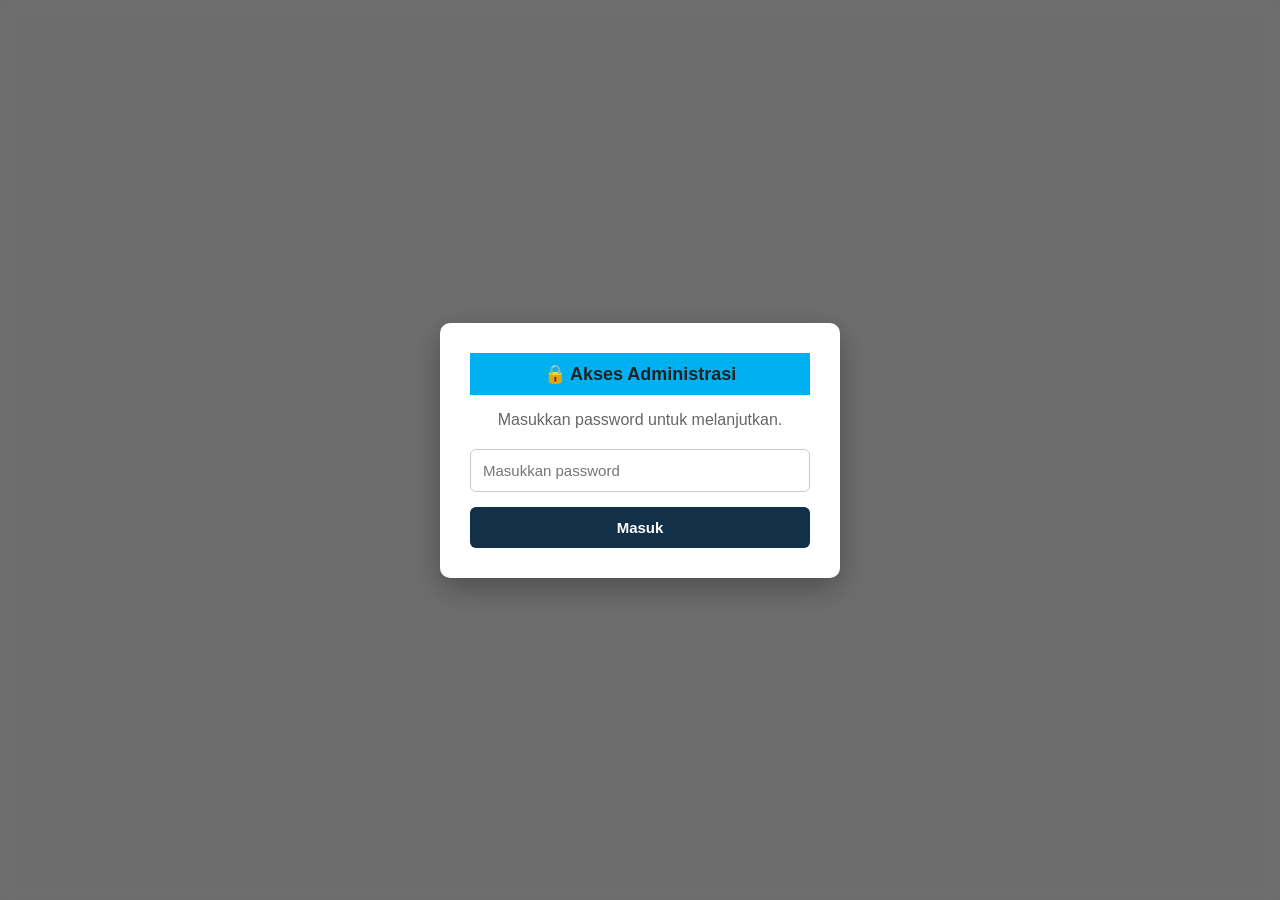
==== login.html @ 2b8ece85 "Project 1 Tata Wangun Admin" ====
<!DOCTYPE html>
<html lang="id">

<head>
    <meta charset="UTF-8">
    <meta name="viewport" content="width=device-width, initial-scale=1.0">

    <title>Login | Tata Wangun Interior</title>

    <link rel="stylesheet" href="style.css">
</head>

<body>

    <div class="modal-password">

        <div class="kotak-password">

            <h2>🔒 Akses Administrasi</h2>

            <p>
                Masukkan password untuk melanjutkan.
            </p>

            <input
                type="password"
                id="password"
                placeholder="Masukkan password"
            >

            <button id="tombol-login">
                Masuk
            </button>

        </div>

    </div>

    <script src="login.js"></script>

</body>

</html>
---- style.css ----
/* ==================================================
   DASAR
   ================================================== */

* {
    box-sizing: border-box;
}

body {
    margin: 0;

    font-family: Arial, sans-serif;

    background-color: #f2f2f2;

    color: #222;
}


/* ==================================================
   MENU HAMBURGER
   ================================================== */

.tombol-menu {
    position: fixed;

    top: 15px;
    left: 15px;

    z-index: 1001;

    width: 45px;
    height: 45px;

    padding: 0;

    border: none;
    border-radius: 5px;

    background-color: #123047;
    color: white;

    font-size: 25px;

    cursor: pointer;
}

.tombol-menu:hover {
    background-color: #007dac;
}


/* ==================================================
   SIDEBAR
   ================================================== */

.sidebar {
    position: fixed;

    top: 0;
    left: 0;

    z-index: 1000;

    width: 250px;
    height: 100vh;

    padding: 75px 15px 25px;

    background-color: #123047;
    color: white;

    transform: translateX(-100%);

    transition: transform 0.3s ease;
}

.sidebar.buka {
    transform: translateX(0);
}

.sidebar h2 {
    margin: 0 0 8px;

    font-size: 20px;
}

.sidebar p {
    margin: 0 0 30px;

    color: #b7e6f7;

    font-size: 13px;
}


/* ==================================================
   MENU SIDEBAR
   ================================================== */

.menu-sidebar {
    display: flex;

    flex-direction: column;

    gap: 8px;
}

.menu-sidebar a {
    padding: 12px;

    border-radius: 5px;

    color: white;

    text-decoration: none;

    font-weight: bold;
}

.menu-sidebar a:hover,
.menu-sidebar a.aktif {
    background-color: #00a8e1;
}


/* ==================================================
   OVERLAY
   ================================================== */

.overlay {
    position: fixed;

    top: 0;
    left: 0;

    z-index: 999;

    width: 100%;
    height: 100%;

    background-color: rgba(0, 0, 0, 0.4);

    display: none;
}

.overlay.tampil {
    display: block;
}


/* ==================================================
   LAYOUT
   ================================================== */

.layout-aplikasi {
    min-height: 100vh;
}

.isi-halaman {
    width: 100%;

    min-width: 0;
}


/* ==================================================
   HEADER
   ================================================== */

header {
    padding: 25px 25px 25px 100px;

    background-color: #123047;

    color: white;
}

header h1 {
    margin: 0 0 5px;
}

header p {
    margin: 0;

    color: #b7e6f7;
}

.header-company {
    display: flex;
    align-items: center;
    gap: 25px;
    width: 100%;
}

.header-company img {
    width: 350px;
    height: auto;
    flex-shrink: 0;
}

/* ==================================================
   MAIN
   ================================================== */

main {
    max-width: 1200px;

    margin: 30px auto;

    padding: 25px;

    background-color: white;

    border-radius: 8px;
}

section {
    margin-bottom: 30px;
}

h2 {
    margin: 0 0 15px;

    padding: 10px;

    background-color: #00b0f0;

    font-size: 18px;
}


/* ==================================================
   FORM
   ================================================== */

.data-proyek,
.form-pelanggan,
.form-pembayaran {
    display: flex;

    flex-direction: column;

    gap: 8px;

    max-width: 700px;

    padding: 20px;

    border: 1px solid #c7d3dc;

    background-color: #f7fbfd;
}

.form-pembayaran label {
    margin-top: 5px;

    font-weight: bold;
}

.data-proyek input,
.form-pelanggan input,
.form-pelanggan textarea,
.form-pembayaran input,
.form-pembayaran textarea,
.form-pembayaran select {
    width: 100%;

    padding: 10px;

    border: 1px solid #aab7c2;

    border-radius: 4px;

    font: inherit;
}

.data-proyek input {
    max-width: 500px;
}

.form-pelanggan textarea,
.form-pembayaran textarea {
    min-height: 80px;

    resize: vertical;
}


/* ==================================================
   TABEL
   ================================================== */

table {
    width: 100%;

    border-collapse: collapse;
}

th,
td {
    padding: 8px;

    border: 1px solid black;

    text-align: center;
}

th {
    background-color: #e7e7e7;
}

td input {
    width: 100%;

    padding: 6px;

    border: none;

    background-color: #fff4bf;
}


/* Header tabel */

.material thead th,
.jasa thead th,
.daftar-pelanggan thead th,
.daftar-pembayaran thead th {
    background-color: #00a8e1;

    color: white;
}


/* Kolom otomatis */

.material td:nth-child(6),
.material td:nth-child(7),
.material td:nth-child(8),
.jasa td:nth-child(6) {
    background-color: #e4f5fc;

    font-weight: bold;
}


/* ==================================================
   TOMBOL
   ================================================== */

button {
    padding: 12px 20px;

    border: none;

    border-radius: 5px;

    background-color: #00a8e1;

    color: white;

    font-size: 16px;

    font-weight: bold;

    cursor: pointer;
}

button:hover {
    background-color: #007dac;
}

.form-pelanggan button,
.form-pembayaran button {
    align-self: flex-start;

    margin-top: 8px;
}


/* Tombol hapus */

.hapus-pelanggan,
.hapus-baris {
    padding: 7px 11px;

    background-color: #d9534f;

    font-size: 12px;
}

.hapus-pelanggan:hover,
.hapus-baris:hover {
    background-color: #b52f2b;
}


/* Tombol edit */

.edit-pelanggan {
    margin-right: 5px;

    padding: 7px 11px;

    background-color: #f0ad4e;

    font-size: 12px;
}

.edit-pelanggan:hover {
    background-color: #d89027;
}


/* ==================================================
   REKAP
   ================================================== */

.rekap,
.rekap-pembayaran {
    padding: 15px;

    border: 1px solid black;
}

.rekap p,
.rekap-pembayaran p {
    display: flex;

    justify-content: space-between;

    padding: 8px 0;

    border-bottom: 1px solid #ddd;
}


/* ==================================================
   INFORMASI DOKUMEN
   ================================================== */

.info-dokumen {
    display: flex;

    justify-content: space-between;

    gap: 20px;

    margin-bottom: 20px;

    padding: 12px;

    border: 1px solid #999;

    background-color: #f7fbfd;
}

.info-dokumen p {
    margin: 0;
}


/* ==================================================
   TANDA TANGAN
   ================================================== */

.tanda-tangan {
    display: none;

    justify-content: space-between;

    gap: 80px;

    margin-top: 45px;

    text-align: center;
}

.ttd-kolom {
    width: 250px;
}

.ttd-kolom p {
    margin: 4px 0;
}

.ruang-ttd {
    height: 85px;
}

.ruang-ttd {
    height: 85px;
    display: flex;
    align-items: center;
    justify-content: center;
}

.ruang-ttd img {
    width: 140px;
    height: auto;
    object-fit: contain;
}

/* ==================================================
   PILIHAN REKAP PEMBAYARAN
   ================================================== */

.pilihan-rekap {
    max-width: 500px;

    margin-bottom: 30px;
}

.pilihan-rekap label {
    display: block;

    margin-bottom: 8px;

    font-weight: bold;
}

.pilihan-rekap select {
    width: 100%;

    padding: 12px;

    border: 1px solid #ccc;

    border-radius: 6px;

    background-color: white;

    font-size: 15px;
}


/* ==================================================
   HASIL REKAP
   ================================================== */

.hasil-rekap h3 {
    margin-bottom: 15px;
}


/* ==================================================
   TOTAL REKAP
   ================================================== */

.total-rekap {
    display: flex;

    justify-content: space-between;

    align-items: center;

    margin-top: 15px;

    padding: 15px;

    background-color: #f3f6f8;

    border-radius: 6px;
}

.total-rekap strong {
    font-size: 18px;
}


/* ==================================================
   PROFIL COMPANY
   ================================================== */

.profil-company {
    padding: 20px;

    border: 1px solid #c7d3dc;

    background-color: #f7fbfd;
}


/* ==================================================
   PROJECT BERIKUTNYA
   ================================================== */

.project-berikutnya {
    padding: 20px;

    border: 1px solid #c7d3dc;

    background-color: #f7fbfd;
}

.kotak-project {
    max-width: 600px;

    padding: 30px;

    border: 1px solid #d5dfe5;

    border-radius: 8px;

    background-color: white;

    text-align: center;
}

.ikon-project {
    margin-bottom: 10px;

    font-size: 40px;
}

.kotak-project h3 {
    margin: 10px 0;
}

.kotak-project p {
    color: #666;
}

.kotak-project a {
    display: inline-block;

    margin-top: 10px;

    padding: 10px 18px;

    border-radius: 5px;

    background-color: #00a8e1;

    color: white;

    text-decoration: none;

    font-weight: bold;
}

.kotak-project a:hover {
    background-color: #007dac;
}


/* ==================================================
   MODAL PASSWORD
   ================================================== */

.modal-password {
    position: fixed;

    top: 0;
    left: 0;

    z-index: 2000;

    width: 100%;
    height: 100%;

    display: flex;

    align-items: center;
    justify-content: center;

    background-color: rgba(0, 0, 0, 0.55);

    backdrop-filter: blur(6px);
}

.kotak-password {
    width: 90%;

    max-width: 400px;

    padding: 30px;

    border-radius: 10px;

    background-color: white;

    box-shadow: 0 10px 30px rgba(0, 0, 0, 0.3);

    text-align: center;
}

.kotak-password h2 {
    margin-bottom: 10px;
}

.kotak-password p {
    margin-bottom: 20px;

    color: #666;
}

.kotak-password input {
    width: 100%;

    padding: 12px;

    margin-bottom: 15px;

    border: 1px solid #ccc;

    border-radius: 6px;

    font-size: 15px;
}

.kotak-password button {
    width: 100%;

    padding: 12px;

    border-radius: 6px;

    background-color: #123047;

    font-size: 15px;
}

.kotak-password button:hover {
    background-color: #007dac;
}


/* ==================================================
   FOOTER
   ================================================== */

footer {
    margin-top: 40px;

    padding: 25px;

    background-color: #123047;

    color: white;

    text-align: center;

    font-size: 14px;
}

footer p {
    margin: 5px 0;
}

footer p:last-child {
    color: #b7e6f7;

    font-size: 13px;
}


/* ==================================================
   TAMPILAN HP
   ================================================== */

@media screen and (max-width: 800px) {

    header {
        padding: 25px 20px;
    }

    .header-company {
        flex-direction: column;
        align-items: flex-start;
        gap: 15px;
    }

    .header-company img {
        width: 280px;
        max-width: 100%;
    }

    .header-company h1 {
        font-size: 24px;
    }

}


/* ==================================================
   CETAK / PDF
   ================================================== */

@media print {

    @page {
        size: A4 landscape;

        margin: 10mm;
    }

    body {
        background-color: white;

        -webkit-print-color-adjust: exact;

        print-color-adjust: exact;
    }

    .sidebar,
    .tombol-menu,
    .overlay,
    .data-proyek,
    #tambah-material,
    #tambah-jasa,
    #unduh-pdf,
    .hapus-baris {
        display: none !important;
    }

    main {
        max-width: none;

        margin: 0;

        padding: 0;

        background-color: white;
    }

    .material th:nth-child(6),
    .material tbody td:nth-child(6),
    .material th:last-child,
    .material tbody td:last-child,
    .jasa th:last-child,
    .jasa tbody td:last-child {
        display: none;
    }

    .tanda-tangan {
        display: flex !important;
    }

    section {
        break-inside: avoid;
    }

    table {
        font-size: 10px;
    }

    th,
    td {
        padding: 5px;
    }

    .header-company img {
        width: 350px;
        height: auto;
    }

}
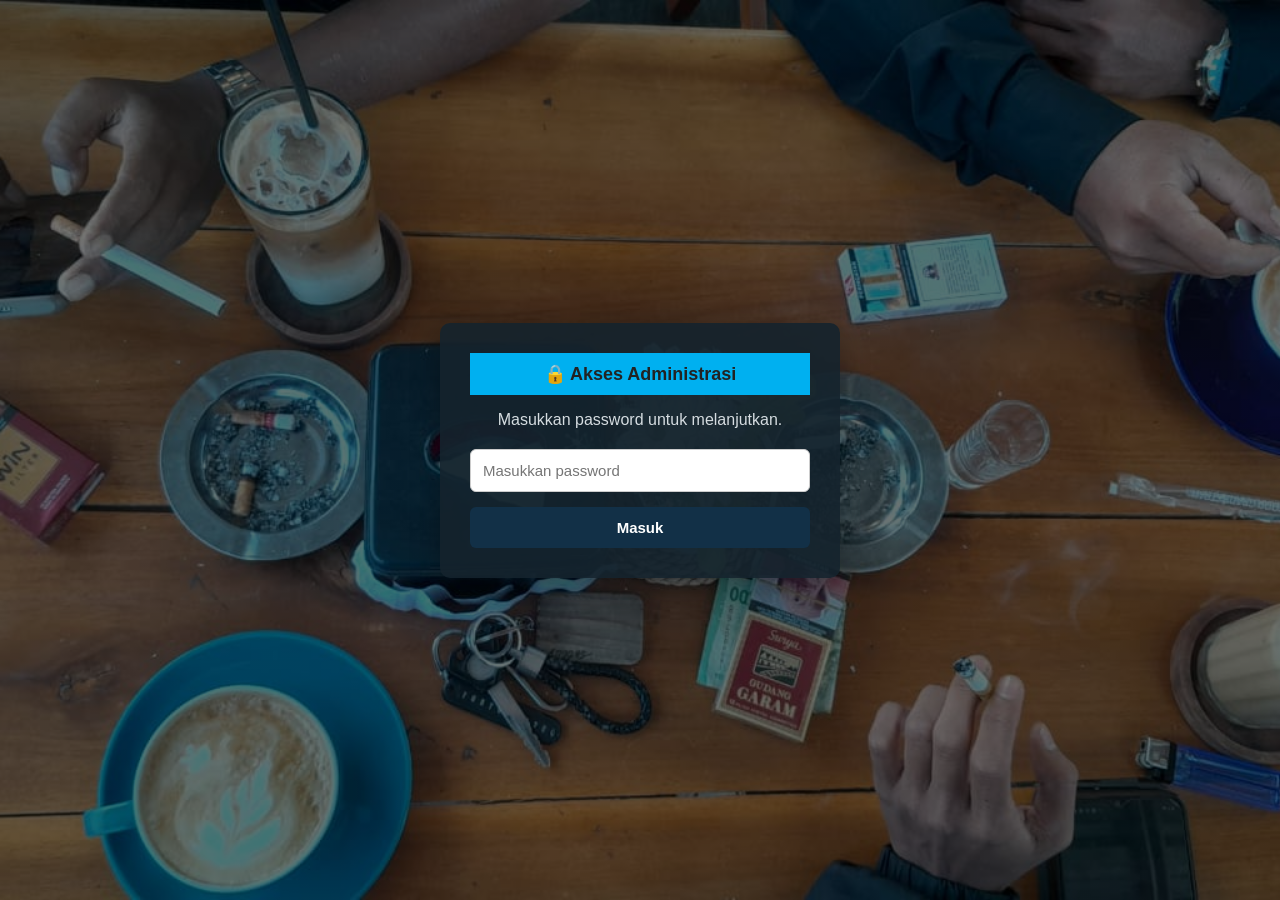
==== commit 183cf41c: "perbaikan tampilan mobile HP" ====
--- a/login.html
+++ b/login.html
@@ -3,7 +3,7 @@
 
 <head>
     <meta charset="UTF-8">
-    <meta name="viewport" content="width=device-width, initial-scale=1.0">
+    <meta name="viewport" content="width=device-width, initial-scale=1.0, maximum-scale=1.0, user-scalable=no">
 
     <title>Login | Tata Wangun Interior</title>
 
--- a/style.css
+++ b/style.css
@@ -8,12 +8,10 @@
 
 body {
     margin: 0;
-
     font-family: Arial, sans-serif;
-
     background-color: #f2f2f2;
-
     color: #222;
+    overflow-x: hidden;
 }
 
 
@@ -67,12 +65,40 @@
 
     padding: 75px 15px 25px;
 
-    background-color: #123047;
+    background:
+        linear-gradient(
+            rgba(18, 48, 71, 0.88),
+            rgba(18, 48, 71, 0.88)
+        ),
+        url("BGnavbar.jpeg");
+
+    background-size: cover;
+    background-position: center;
+    background-repeat: no-repeat;
+
     color: white;
 
     transform: translateX(-100%);
 
     transition: transform 0.3s ease;
+}
+
+.sidebar.buka {
+    transform: translateX(0);
+}
+
+.sidebar h2 {
+    margin: 0 0 8px;
+
+    font-size: 20px;
+}
+
+.sidebar p {
+    margin: 0 0 30px;
+
+    color: #b7e6f7;
+
+    font-size: 13px;
 }
 
 .sidebar.buka {
@@ -290,6 +316,15 @@
 /* ==================================================
    TABEL
    ================================================== */
+.table-wrapper {
+    width: 100%;
+    overflow-x: auto;
+    -webkit-overflow-scrolling: touch;
+}
+
+.table-wrapper table {
+    min-width: 800px;
+}
 
 table {
     width: 100%;
@@ -665,7 +700,16 @@
     align-items: center;
     justify-content: center;
 
-    background-color: rgba(0, 0, 0, 0.55);
+    background:
+        linear-gradient(
+            rgba(0, 0, 0, 0.55),
+            rgba(0, 0, 0, 0.55)
+        ),
+        url("BGsandi.jpeg");
+
+    background-size: cover;
+    background-position: center;
+    background-repeat: no-repeat;
 
     backdrop-filter: blur(6px);
 }
@@ -679,7 +723,7 @@
 
     border-radius: 10px;
 
-    background-color: white;
+    background-color: rgba(20, 35, 45, 0.90);
 
     box-shadow: 0 10px 30px rgba(0, 0, 0, 0.3);
 
@@ -692,8 +736,7 @@
 
 .kotak-password p {
     margin-bottom: 20px;
-
-    color: #666;
+    color: #d5dce0;
 }
 
 .kotak-password input {
@@ -747,11 +790,11 @@
 
 footer p {
     margin: 5px 0;
+    font-size: 13px;
 }
 
 footer p:last-child {
     color: #b7e6f7;
-
     font-size: 13px;
 }
 
@@ -763,13 +806,17 @@
 @media screen and (max-width: 800px) {
 
     header {
-        padding: 25px 20px;
+        padding: 5% 20px 25px;
+        text-align: center;
+        font-size: 93%;
+        
     }
 
     .header-company {
         flex-direction: column;
-        align-items: flex-start;
-        gap: 15px;
+        align-items: center;
+        gap: 0px;
+        text-align:center;
     }
 
     .header-company img {
